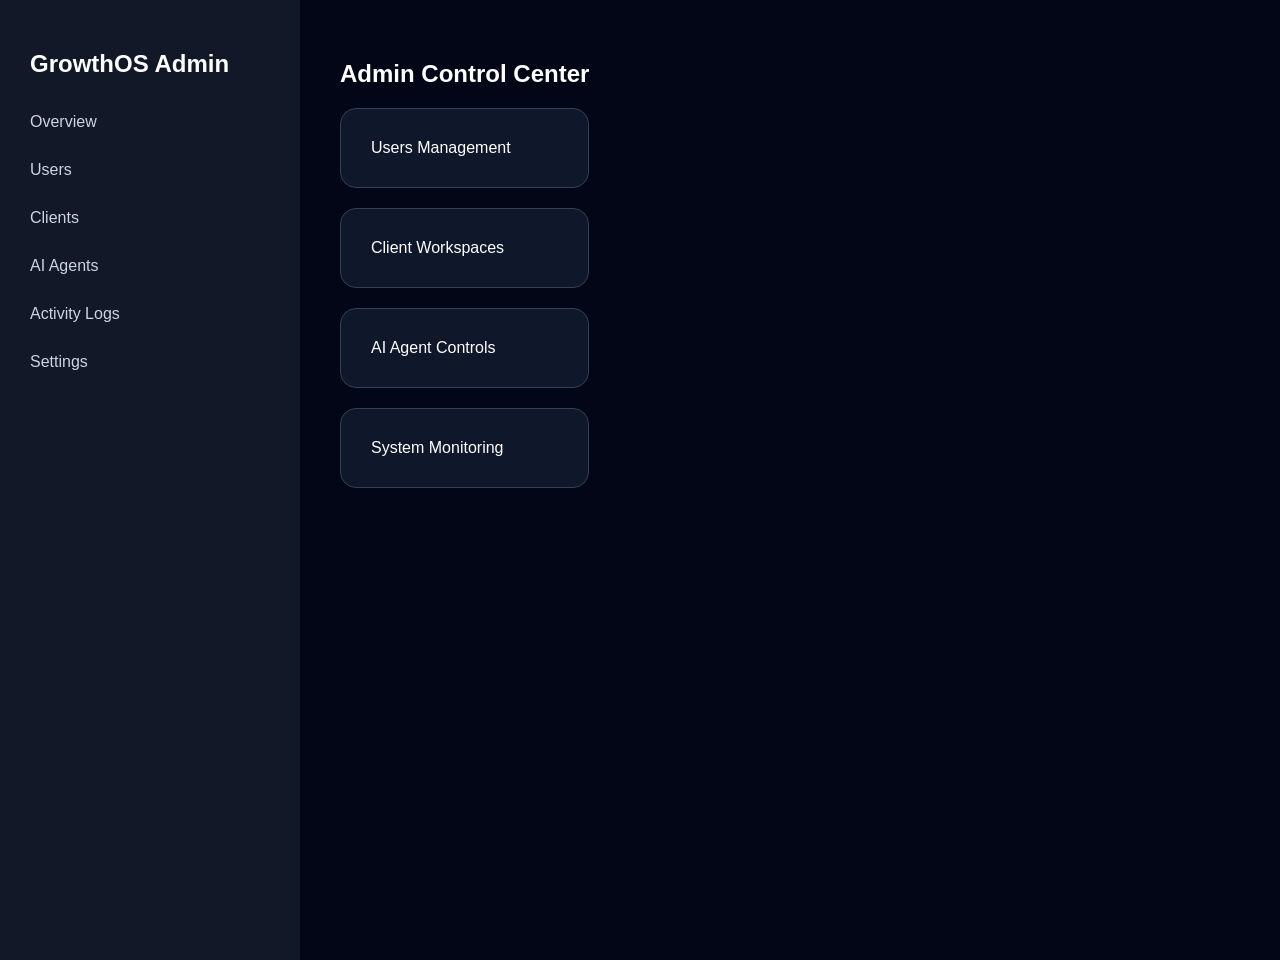
==== admin/dashboard.html @ 653576ed "Build GrowthOS Admin Dashboard v1 foundation" ====
<!doctype html><html><head><title>GrowthOS Admin Dashboard</title><link rel="stylesheet" href="dashboard.css"></head><body><aside><h1>GrowthOS Admin</h1><nav>Overview<br>Users<br>Clients<br>AI Agents<br>Activity Logs<br>Settings</nav></aside><main><h2>Admin Control Center</h2><div class="cards"><div>Users Management</div><div>Client Workspaces</div><div>AI Agent Controls</div><div>System Monitoring</div></div></main></body></html>
---- admin/dashboard.css ----
body{margin:0;background:#020617;color:white;font-family:Arial;display:flex}aside{width:240px;background:#111827;padding:30px;min-height:100vh}nav{line-height:3;color:#cbd5e1}main{padding:40px}.cards{display:grid;grid-template-columns:repeat(auto-fit,minmax(220px,1fr));gap:20px}.cards div{background:#0f172a;padding:30px;border-radius:16px;border:1px solid #334155}
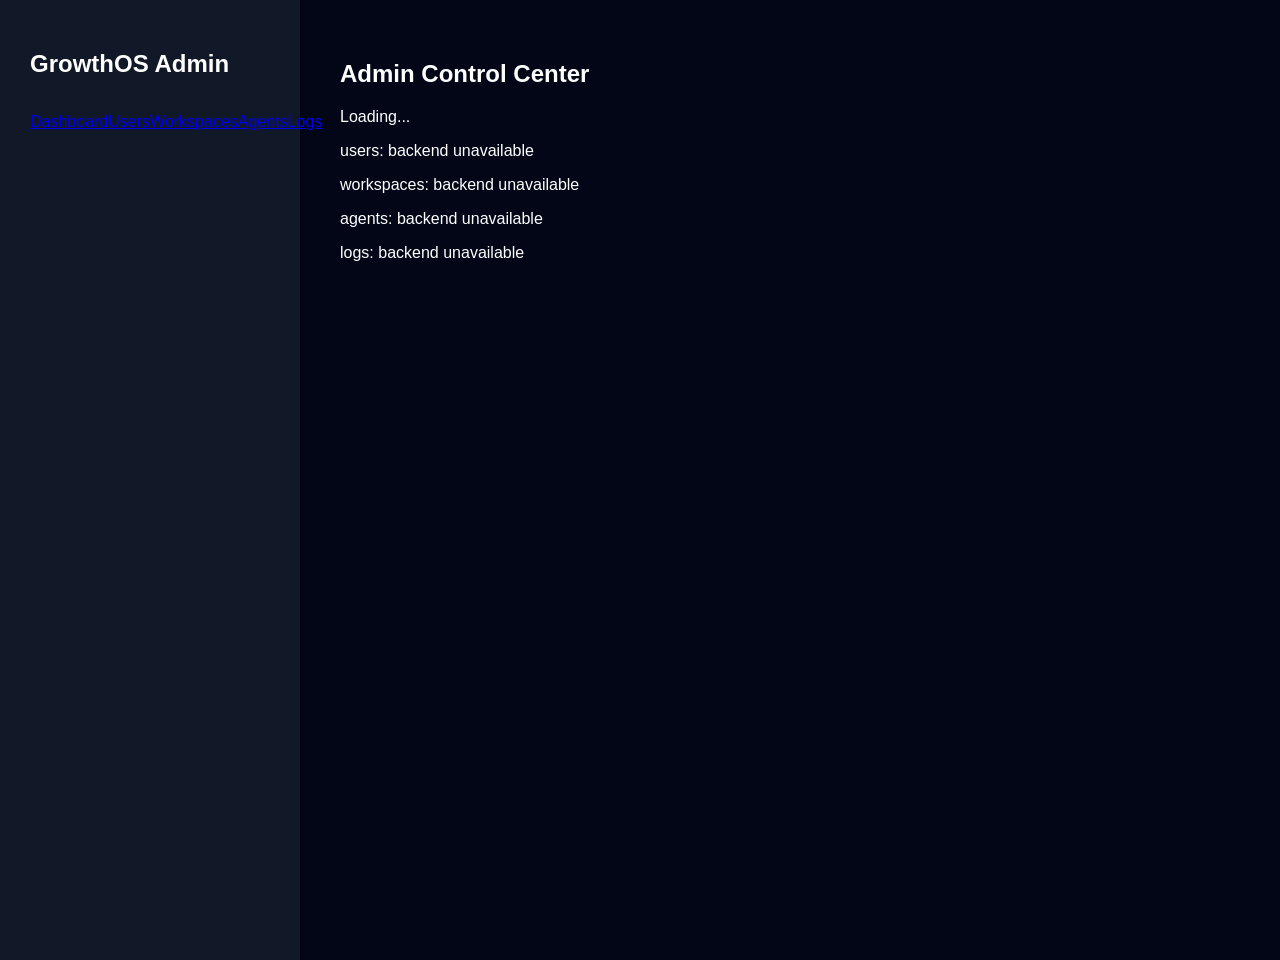
==== commit 767d4712: "Build functional GrowthOS frontend connected to backend APIs" ====
--- a/admin/dashboard.html
+++ b/admin/dashboard.html
@@ -1 +1 @@
-<!doctype html><html><head><title>GrowthOS Admin Dashboard</title><link rel="stylesheet" href="dashboard.css"></head><body><aside><h1>GrowthOS Admin</h1><nav>Overview<br>Users<br>Clients<br>AI Agents<br>Activity Logs<br>Settings</nav></aside><main><h2>Admin Control Center</h2><div class="cards"><div>Users Management</div><div>Client Workspaces</div><div>AI Agent Controls</div><div>System Monitoring</div></div></main></body></html>+<!doctype html><html><head><title>GrowthOS Admin</title><link rel="stylesheet" href="dashboard.css"></head><body><aside><h1>GrowthOS Admin</h1><nav><a href="dashboard.html">Dashboard</a><a href="users.html">Users</a><a href="workspaces.html">Workspaces</a><a href="agents.html">Agents</a><a href="logs.html">Logs</a></nav></aside><main><h2>Admin Control Center</h2><div id="content">Loading...</div></main><script src="dashboard.js"></script></body></html>
